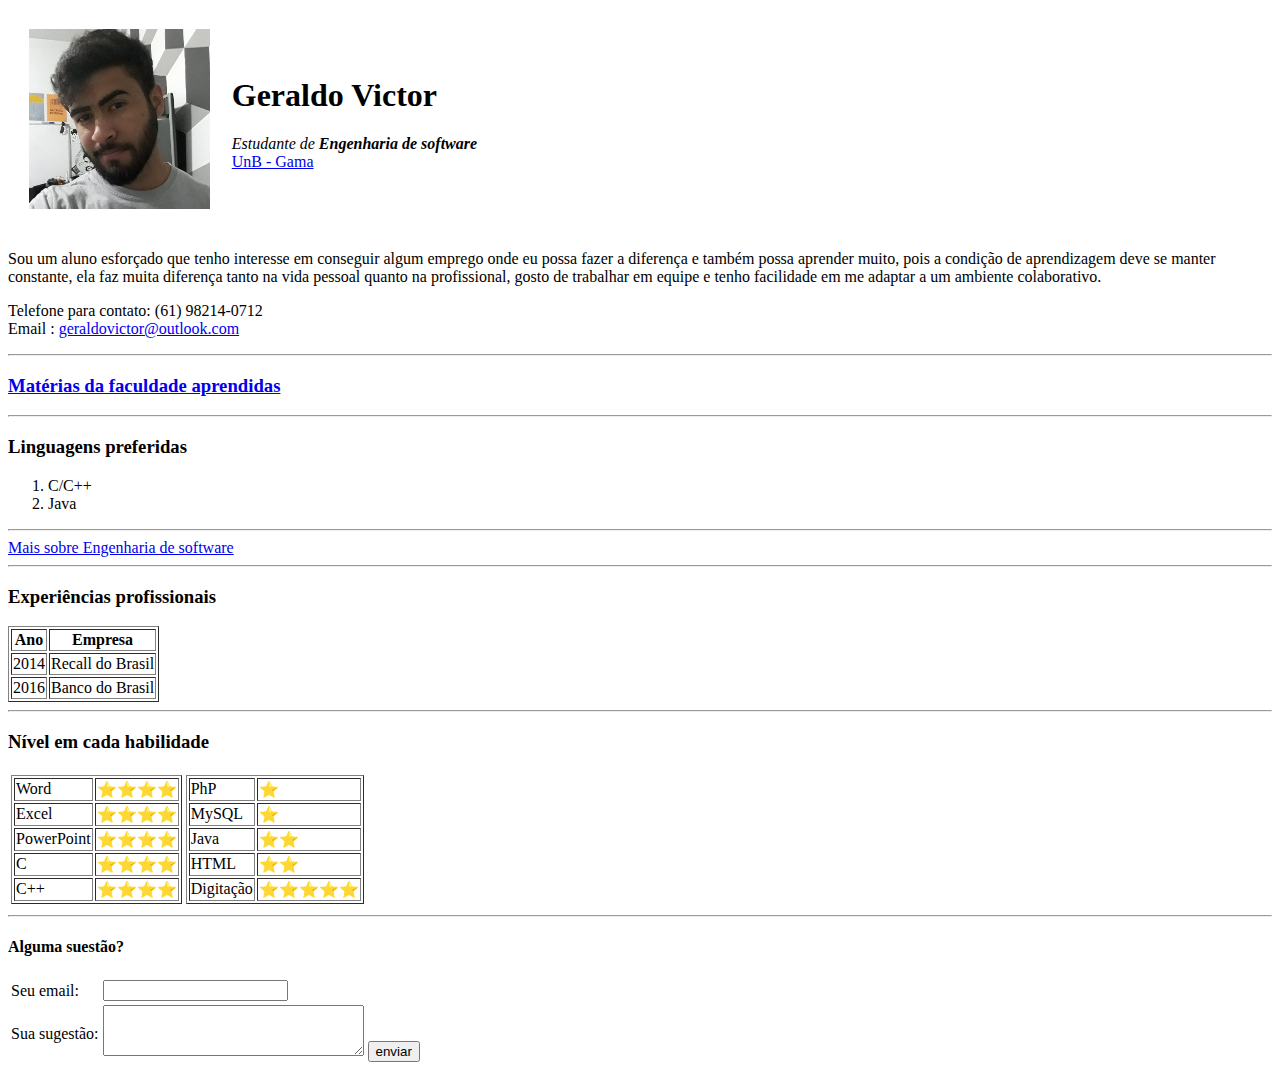
==== index.html @ 138aa0e5 "Add files via upload" ====
<!DOCTYPE html>
<html lang="pt-br" dir="ltr">
  <head>
    <meta charset="utf-8">
    <title>Geraldo's Personal site</title>
  </head>
  <body>
    <table cellspacing="20">
      <tr>
        <td><img src="images/profilepicture.jpg" alt="foto de perfil" height="180x180"></td>
        <td><h1>Geraldo Victor</h1>
            <p><em>Estudante de <strong>Engenharia de software</strong></em><br>
            <a href="http://fga.unb.br/">UnB - Gama</a>
            </p></td>
      </tr>
    </table>
    <p>Sou um aluno esforçado que tenho interesse em conseguir algum emprego onde eu possa fazer a diferença
    e também possa aprender muito, pois a condição de aprendizagem deve se manter constante, ela faz muita
    diferença tanto na vida pessoal quanto na profissional, gosto de trabalhar em equipe e tenho facilidade em
    me adaptar a um ambiente colaborativo.
    </p>
    <p>Telefone para contato: (61) 98214-0712 <br>Email : <a href="geraldovictor@outlook.com">geraldovictor@outlook.com</a></p>
    <hr>
    <h3><a href="materias.html">Matérias da faculdade aprendidas</a></h3>
    <hr>
    <h3>Linguagens preferidas</h3>
    <ol>
      <li>C/C++</li>
      <li>Java</li>
    </ol>
    <hr>
    <a href="http://fga.unb.br/articles/0001/0823/Folder-EngenhariaSoftware.pdf" download>Mais sobre Engenharia de software</a>
    <hr>
    <h3>Experiências profissionais</h3>
    <table border="1">
      <thead>
        <th>Ano</th>
        <th>Empresa</th>
      </thead>
      <tbody></tbody>
      <tr>
        <td>2014</td>
        <td>Recall do Brasil</td>
      </tr>
      <tr>
        <td>2016</td>
        <td>Banco do Brasil</td>
      </tr>
    </table>
    <hr>
    <h3>Nível em cada habilidade</h3>
    <table>
      <tr>
        <td><table border="1">
            <thead>

            </thead>
            <tbody>
              <tr>
                <td>Word</td>
                <td>⭐⭐⭐⭐</td>
              </tr>
              <tr>
                <td>Excel</td>
                <td>⭐⭐⭐⭐</td>
              </tr>
              <tr>
                <td>PowerPoint</td>
                <td>⭐⭐⭐⭐</td>
              </tr>
              <tr>
                <td>C</td>
                <td>⭐⭐⭐⭐</td>
              </tr>
              <tr>
                <td>C++</td>
                <td>⭐⭐⭐⭐</td>
              </tr>
            </tbody>
          </table>
      </td>
      <td><table border="1">
          <thead>

          </thead>
            <tbody>
              <tr>
                <td>PhP</td>
                <td>⭐</td>
              </tr>
              <tr>
                <td>MySQL</td>
                <td>⭐</td>
              </tr>
              <tr>
                <td>Java</td>
                <td>⭐⭐</td>
              </tr>
              <tr>
                <td>HTML</td>
                <td>⭐⭐</td>
              </tr>
              <tr>
                <td>Digitação</td>
                <td>⭐⭐⭐⭐⭐</td>
              </tr>
            </tbody>
          </table>
        </td>
      </tr>
    </table>
    <hr>
    <h4>Alguma suestão?</h4>
    <form action="mailto:geraldoldovictor@outlook.com" method="post" enctype="text/plain">
      <table>
        <tr>
          <td><label>Seu email:</label></td>
          <td><input type="email"></td>
        </tr>
        <tr>
          <td><label>Sua sugestão:</label></td>
          <td><textarea name="name" rows="3" cols="30"></textarea>
            <input type="submit" value="enviar">
          </td>
        </tr>
      </table>

    </form>
  </body>
</html>
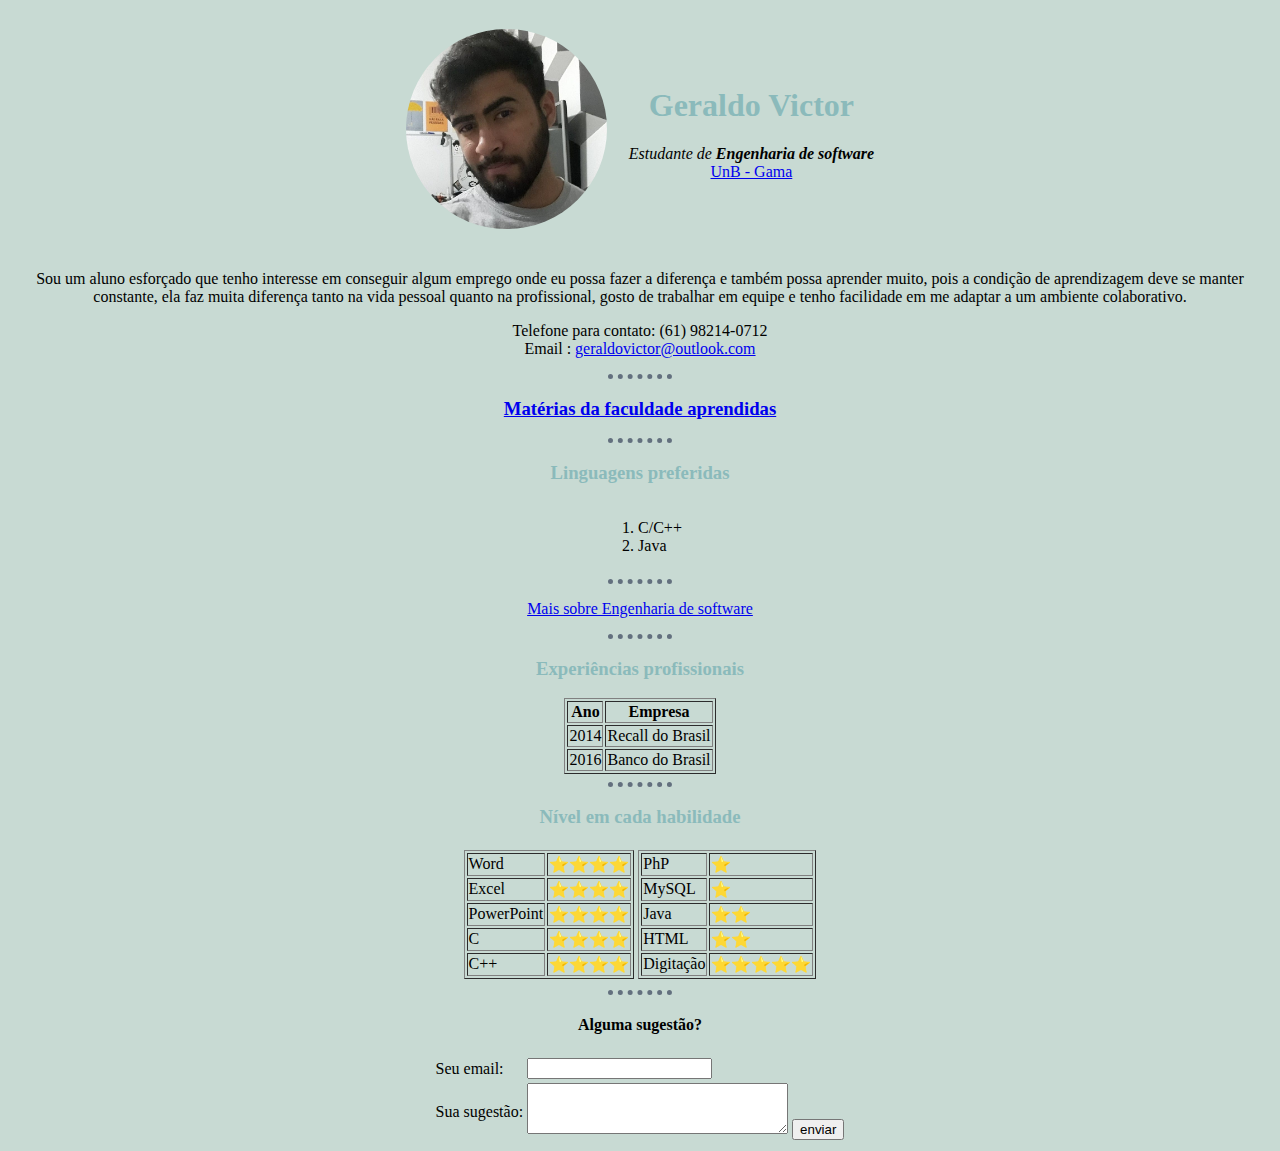
==== commit 88f25905: "Primeiros passos css" ====
--- a/index.html
+++ b/index.html
@@ -3,11 +3,12 @@
   <head>
     <meta charset="utf-8">
     <title>Geraldo's Personal site</title>
+    <link rel="stylesheet" href="css/style.css">
   </head>
   <body>
-    <table cellspacing="20">
+    <table cellspacing="20" align="center">
       <tr>
-        <td><img src="images/profilepicture.jpg" alt="foto de perfil" height="180x180"></td>
+        <td><img src="images/profilepicture.jpg" alt="foto de perfil" ></td>
         <td><h1>Geraldo Victor</h1>
             <p><em>Estudante de <strong>Engenharia de software</strong></em><br>
             <a href="http://fga.unb.br/">UnB - Gama</a>
@@ -24,15 +25,17 @@
     <h3><a href="materias.html">Matérias da faculdade aprendidas</a></h3>
     <hr>
     <h3>Linguagens preferidas</h3>
-    <ol>
-      <li>C/C++</li>
-      <li>Java</li>
-    </ol>
+    <div class="lista">
+      <ol>
+          <li>C/C++</li>
+          <li>Java</li>
+      </ol>
+    </div>
     <hr>
-    <a href="http://fga.unb.br/articles/0001/0823/Folder-EngenhariaSoftware.pdf" download>Mais sobre Engenharia de software</a>
+    <p><a href="http://fga.unb.br/articles/0001/0823/Folder-EngenhariaSoftware.pdf" download>Mais sobre Engenharia de software</a></p>
     <hr>
     <h3>Experiências profissionais</h3>
-    <table border="1">
+    <table border="1" align="Center">
       <thead>
         <th>Ano</th>
         <th>Empresa</th>
@@ -49,7 +52,7 @@
     </table>
     <hr>
     <h3>Nível em cada habilidade</h3>
-    <table>
+    <table align="center">
       <tr>
         <td><table border="1">
             <thead>
@@ -110,9 +113,9 @@
       </tr>
     </table>
     <hr>
-    <h4>Alguma suestão?</h4>
+    <h4 align="center" >Alguma sugestão?</h4>
     <form action="mailto:geraldoldovictor@outlook.com" method="post" enctype="text/plain">
-      <table>
+      <table align="center">
         <tr>
           <td><label>Seu email:</label></td>
           <td><input type="email"></td>
--- a/css/style.css
+++ b/css/style.css
@@ -0,0 +1,32 @@
+body{
+  background-color: #c8dad3;
+}
+hr{
+    border-color: #63707e;
+    border-style: none;
+    border-top-style: dotted;
+    border-width: 5px;
+    width: 5%;
+}
+img{
+  height:200px;
+  border-radius: 100px;
+}
+h1{
+  color: #8bbabb;
+  text-align: center;
+}
+h3{
+  color: #8bbabb;
+  text-align: center;
+}
+p{
+  text-align: center;
+}
+.lista{
+  display: flex;
+  justify-content: center;
+  align-items: center;
+  margin:auto;
+
+}
